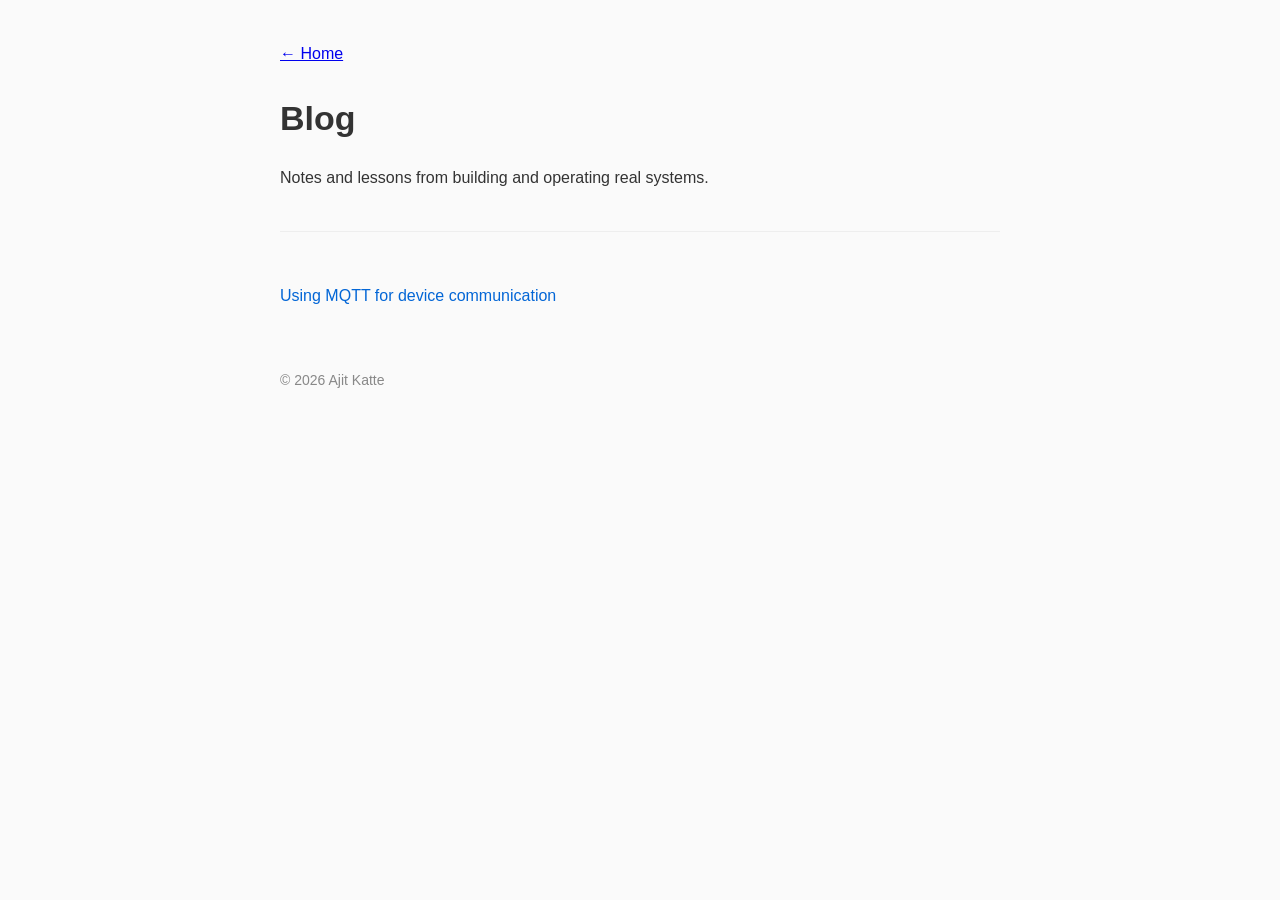
==== blog/index.html @ 1f77a927 "Add blog index page and OpenGraph metadata" ====
<!DOCTYPE html>
<html lang="en">
<head>

<meta charset="UTF-8">
<meta name="viewport" content="width=device-width, initial-scale=1.0">

<title>Blog | Ajit Katte</title>

<link rel="stylesheet" href="../assets/style.css">
<link rel="icon" href="../assets/favicon.ico">

</head>

<body>

<header>

<a href="../index.html">← Home</a>

<h1>Blog</h1>

<p>Notes and lessons from building and operating real systems.</p>

</header>

<hr>

<section>

<div class="blog-post">
<a href="mqtt.html">Using MQTT for device communication</a>
</div>

</section>

<footer>

© 2026 Ajit Katte

</footer>

</body>
</html>
---- assets/style.css ----
body {
    font-family: -apple-system, BlinkMacSystemFont, "Segoe UI", Roboto, Helvetica, Arial, sans-serif;
    background: #fafafa;
    color: #333;
    max-width: 720px;
    margin: auto;
    padding: 40px 20px;
    line-height: 1.7;
}

header {
    margin-bottom: 30px;
}

h1 {
    margin-bottom: 6px;
    font-size: 34px;
}

.subtitle {
    color: #666;
    font-size: 18px;
}

nav {
    margin-top: 20px;
    display: flex;
    flex-wrap: wrap;
    gap: 18px;
}

nav a {
    text-decoration: none;
    color: #0366d6;
    font-weight: 500;
}

nav a:hover {
    text-decoration: underline;
}

section {
    margin-top: 50px;
}

h2 {
    margin-bottom: 10px;
}

.blog-post {
    margin-bottom: 12px;
}

.blog-post a {
    text-decoration: none;
    color: #0366d6;
    font-weight: 500;
}

.blog-post a:hover {
    text-decoration: underline;
}

footer {
    margin-top: 60px;
    font-size: 14px;
    color: #888;
}

hr {
    border: none;
    border-top: 1px solid #eee;
    margin: 40px 0;
}

/* mobile adjustments */

@media (max-width: 600px) {

    body {
        padding: 25px 15px;
    }

    h1 {
        font-size: 28px;
    }

    .subtitle {
        font-size: 16px;
    }

}
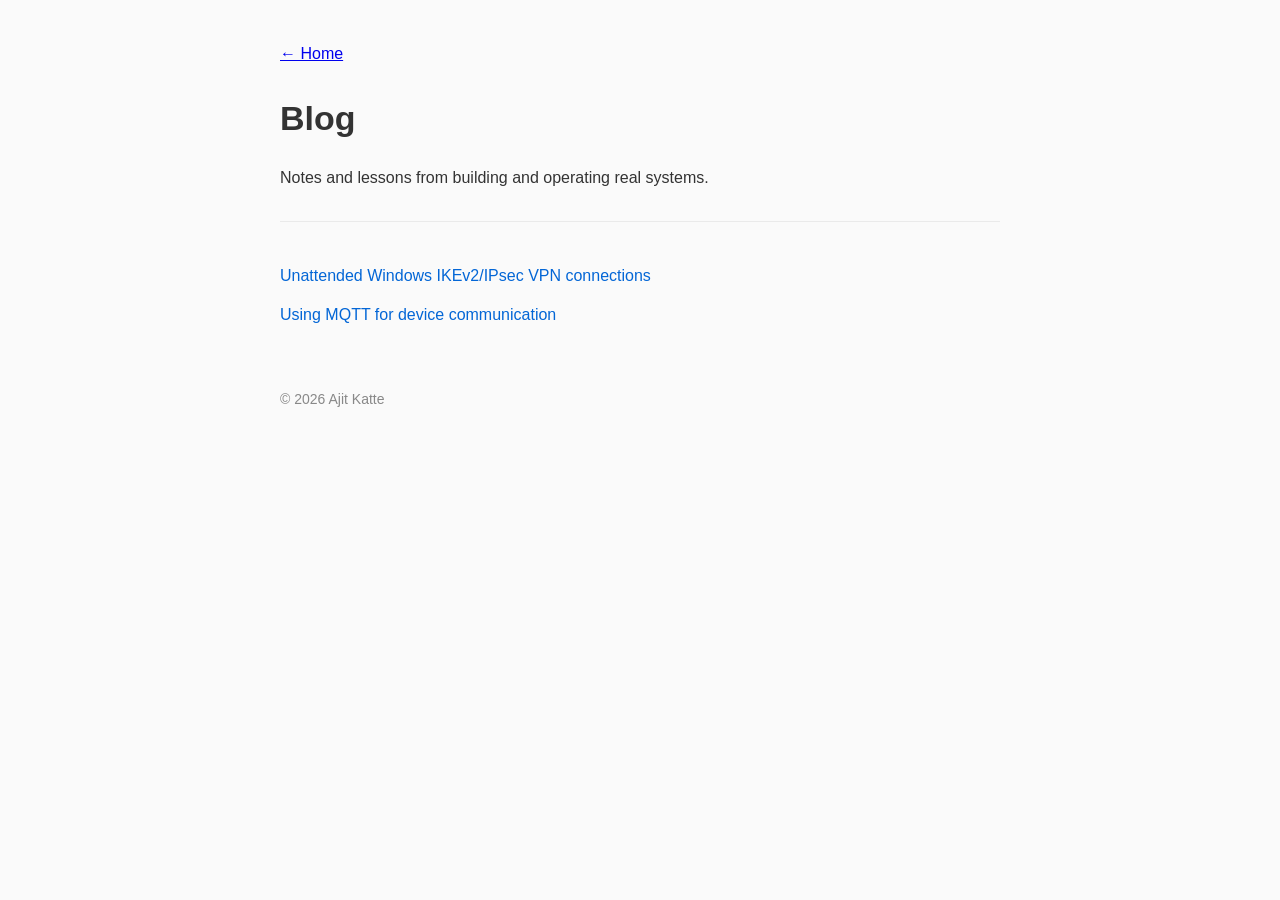
==== commit 37ba1bf4: "Add Windows IKEv2 VPN automation blog post" ====
--- a/blog/index.html
+++ b/blog/index.html
@@ -7,6 +7,10 @@
 
 <title>Blog | Ajit Katte</title>
 
+<meta property="og:title" content="Blog | Ajit Katte">
+<meta property="og:description" content="Engineering notes and lessons from building backend systems, distributed architectures, and production platforms.">
+<meta property="og:type" content="website">
+<meta property="og:url" content="https://ajitkatte.github.io/blog/">
 <link rel="stylesheet" href="../assets/style.css">
 <link rel="icon" href="../assets/favicon.ico">
 
@@ -29,6 +33,10 @@
 <section>
 
 <div class="blog-post">
+<a href="windows-ikev2-vpn.html">Unattended Windows IKEv2/IPsec VPN connections</a>
+</div>
+
+<div class="blog-post">
 <a href="mqtt.html">Using MQTT for device communication</a>
 </div>
 
@@ -41,4 +49,4 @@
 </footer>
 
 </body>
-</html>+</html>
--- a/assets/style.css
+++ b/assets/style.css
@@ -91,3 +91,74 @@
     }
 
 }
+
+#toc {
+  list-style: none;
+  padding-left: 0;
+}
+
+#toc li {
+  margin: 6px 0;
+}
+
+#toc a {
+  text-decoration: none;
+  color: #0366d6;
+}
+
+#toc a:hover {
+  text-decoration: underline;
+}
+
+section {
+  margin-top: 40px;
+}
+
+.blog-list {
+  margin-top: 40px;
+}
+
+.blog-card {
+  display: block;
+  padding: 22px;
+  margin-bottom: 16px;
+  border-radius: 12px;
+  border: 1px solid #e6e6e6;
+  background: #ffffff;
+
+  text-decoration: none;   /* removes underline */
+  color: inherit;          /* keep text normal color */
+
+  box-shadow: 0 6px 20px rgba(0,0,0,0.06);
+  transition: all 0.2s ease;
+}
+
+.blog-card:hover {
+  transform: translateY(-2px);
+  box-shadow: 0 12px 32px rgba(0,0,0,0.12);
+}
+
+.blog-card h3 {
+  color: #0366d6;
+  margin-top: 0;
+}
+
+.blog-card:hover h3 {
+  text-decoration: underline;
+}
+
+.blog-summary {
+  color: #444;
+}
+
+.blog-meta {
+  color: #777;
+  font-size: 0.9rem;
+  margin-top: 10px;
+}
+
+hr {
+  border: none;
+  border-top: 1px solid #eaeaea;
+  margin: 30px 0;
+}
